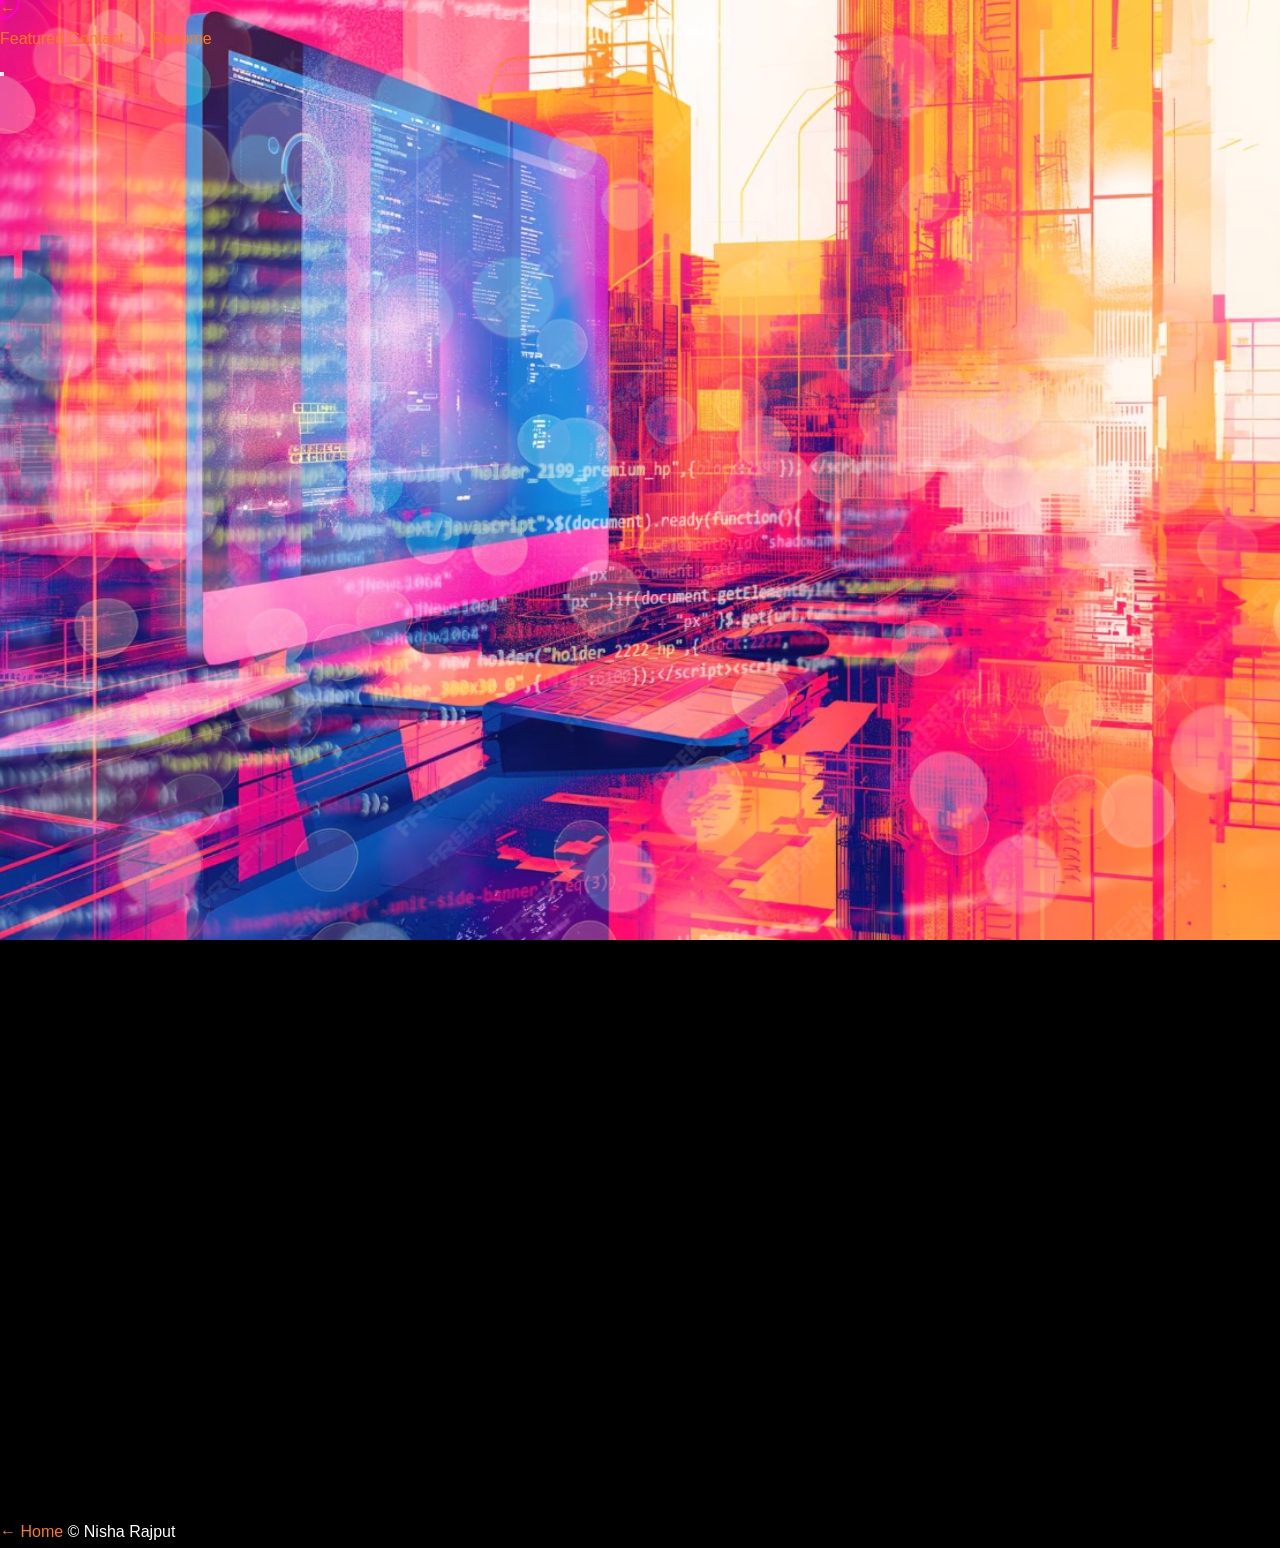
==== projects.html @ 36fa7c29 "Initial portfolio deployment" ====
<!doctype html>
<html lang="en">
<head>
  <meta charset="utf-8" />
  <meta name="viewport" content="width=device-width,initial-scale=1" />
  <title>Nisha Rajput — Projects</title>
  <link rel="stylesheet" href="styles.css" />
</head>
<body>
  <div class="cursor-dot" aria-hidden="true"></div>
  <div class="cursor-ring" aria-hidden="true"></div>

  <header class="nav">
    <a class="brand" href="index.html">←</a>
    <nav class="nav-links">
      <a href="index.html#work" class="link">Featured</a>
      <a href="index.html#contact" class="link">Contact</a>
      <a class="btn" href="Nisha_Rajput_Resume.pdf" target="_blank" rel="noopener">Resume</a>
    </nav>
    <button class="burger" aria-label="Open menu">
      <span></span><span></span>
    </button>
  </header>

  <main class="projects-page">
    <div class="hero-bg small">
      <div class="bg-image bg1"></div>
      <div class="bg-image bg2"></div>
      <div class="bg-vignette"></div>
      <div class="bg-noise"></div>
    </div>
    <div class="code-wall" aria-hidden="true"></div>

    <section class="projects-header reveal">
      <h1 class="projects-title">Projects</h1>
      <p class="projects-sub">
        Case-study style, clean and fast — with motion and a colorful tech vibe.
      </p>
    </section>

    <section class="case reveal" id="proj-aura">
      <div class="case-top">
        <h2>AURA — Multimodal Emotion Recognition</h2>
        <div class="case-tags">
          <span class="chip">DistilRoBERTa</span>
          <span class="chip">Wav2Vec2</span>
          <span class="chip">REST API</span>
        </div>
      </div>
      <div class="case-grid">
        <div class="card">
          <h3>What</h3>
          <p>Multimodal classification pipeline using text + audio features with scalable inference endpoints.</p>
        </div>
        <div class="card">
          <h3>Impact</h3>
          <ul class="bullets">
            <li>15,000+ labeled samples</li>
            <li>88% predictive accuracy</li>
            <li>500+ concurrent evaluation requests</li>
          </ul>
        </div>
        <div class="card">
          <h3>Stack</h3>
          <p>Python, Transformers, REST, data preprocessing pipeline</p>
        </div>
      </div>
    </section>

    <section class="case reveal" id="proj-docflow">
      <div class="case-top">
        <h2>Document Workflow Automation & ROI Analysis</h2>
        <div class="case-tags">
          <span class="chip">Process Mapping</span>
          <span class="chip">Automation</span>
          <span class="chip">ROI</span>
        </div>
      </div>
      <div class="case-grid">
        <div class="card">
          <h3>What</h3>
          <p>Optimized routing workflow, eliminated redundant steps, created automation plan and ROI model.</p>
        </div>
        <div class="card">
          <h3>Impact</h3>
          <ul class="bullets">
            <li>40% redundant handling removed</li>
            <li>780+ annual hours recovered</li>
            <li>22% operational cost reduction projection</li>
          </ul>
        </div>
        <div class="card">
          <h3>Deliverables</h3>
          <p>As-Is / To-Be flow, SOP outline, ROI calculation framework</p>
        </div>
      </div>
    </section>

    <section class="case reveal" id="proj-kpi">
      <div class="case-top">
        <h2>E-Commerce KPI Dashboard via SQL Extraction</h2>
        <div class="case-tags">
          <span class="chip">SQL</span>
          <span class="chip">CTEs</span>
          <span class="chip">Analytics</span>
        </div>
      </div>
      <div class="case-grid">
        <div class="card">
          <h3>What</h3>
          <p>Extracted, joined, aggregated and analyzed 100,000+ transactional records to generate KPI insights.</p>
        </div>
        <div class="card">
          <h3>Impact</h3>
          <ul class="bullets">
            <li>High-value segment discovery</li>
            <li>18% targeting precision improvement projection</li>
            <li>Region-wise investment reallocation strategy</li>
          </ul>
        </div>
        <div class="card">
          <h3>Stack</h3>
          <p>MySQL, advanced SQL queries, KPI modeling</p>
        </div>
      </div>
    </section>

    <footer class="footer">
      <a class="muted" href="index.html">← Home</a>
      <span>© <span id="year"></span> Nisha Rajput</span>
    </footer>
  </main>

  <script src="app.js"></script>
</body>
</html>
---- styles.css ----
*{margin:0;padding:0;box-sizing:border-box;}
html,body{height:100%;}
body{
  font-family:Arial, sans-serif;
  color:white;
  background:black;
  overflow-x:hidden;
}

/* ============ BACKGROUND LAYERS ============ */
.bg{
  position:fixed;
  inset:0;
  z-index:-10;
}
.bg1,.bg2{
  position:absolute;
  inset:-40px;
  background-size:cover;
  background-position:center;
  animation:float 20s infinite ease-in-out;
  z-index:-10;
}
.bg1{ background-image:url("hero1.png"); }
.bg2{
  background-image:url("hero2.png");
  mix-blend-mode:screen;
  opacity:.7;
  animation-duration:28s;
}
.overlay{
  position:absolute;
  inset:0;
  background:
    linear-gradient(to bottom, rgba(0,0,0,.55), rgba(0,0,0,.75)),
    radial-gradient(circle at 30% 40%, rgba(255,0,150,.25), transparent 60%),
    radial-gradient(circle at 70% 50%, rgba(255,150,0,.25), transparent 60%);
  z-index:-9;
}
@keyframes float{
  0%{transform:scale(1.05) translate(0,0);}
  50%{transform:scale(1.1) translate(-30px,-20px);}
  100%{transform:scale(1.05) translate(0,0);}
}

#fx{
  position:fixed;
  inset:0;
  z-index:-8;
  pointer-events:none;
}

/* ============ SECTION LAYER ============ */
.section, .hero{
  position:relative;
  z-index:2;
}

/* ============ FLOATING ICON NAV ============ */
.floating-nav{
  position:fixed;
  top:24px;
  left:50%;
  transform:translateX(-50%);
  display:flex;
  align-items:center;
  gap:18px;
  padding:14px 22px;
  background:rgba(255,255,255,.08);
  backdrop-filter:blur(20px);
  border-radius:80px;
  z-index:999;
  border:1px solid rgba(255,255,255,.12);
}

.nav-logo{
  font-weight:bold;
  color:#ff4c60;
  font-size:20px;
  margin-right:6px;
}

.nav-icon{
  position:relative;
  color:white;
  display:flex;
  align-items:center;
  justify-content:center;
  width:46px;
  height:46px;
  border-radius:50%;
  transition:.25s;
}
.nav-icon:hover{
  background:#ff4c60;
  transform:translateY(-3px);
}
.nav-icon::after{
  content:attr(data-label);
  position:absolute;
  bottom:-42px;
  background:black;
  color:white;
  padding:7px 14px;
  border-radius:20px;
  font-size:13px;
  opacity:0;
  transform:translateY(10px);
  transition:.25s;
  white-space:nowrap;
}
.nav-icon:hover::after{
  opacity:1;
  transform:translateY(0);
}

/* ============ HERO ============ */
.hero{
  min-height:100vh;
  display:flex;
  align-items:center;
  padding:140px 10% 80px;
}
.hero-inner{
  display:flex;
  justify-content:space-between;
  align-items:center;
  width:100%;
  gap:60px;
}
.hero-left{max-width:620px;}
.hero-left h1{
  font-size:72px;
  line-height:1.0;
  margin-bottom:14px;
  text-shadow:0 4px 25px rgba(0,0,0,.8);
}
.gradient{
  background:linear-gradient(90deg,#ff00cc,#ff7a18,#ffe600);
  -webkit-background-clip:text;
  color:transparent;
}
.outline{
  -webkit-text-stroke:1px white;
  color:transparent;
}
.hero-left p{
  color:rgba(255,255,255,.85);
  margin:20px 0 26px;
  line-height:1.6;
}
.btn{
  padding:12px 24px;
  border-radius:30px;
  text-decoration:none;
  margin-right:10px;
  display:inline-block;
  transition:.3s;
}
.primary{
  background:linear-gradient(90deg,#ff00cc,#ff7a18);
  color:black;
}
.secondary{
  border:1px solid rgba(255,255,255,.8);
  color:white;
}
.btn:hover{
  transform:translateY(-4px);
  box-shadow:0 15px 40px rgba(255,0,150,.4);
}

/* Profile */
.profile-vertical{
  height:500px;
  width:auto;
  border-radius:30px;
  box-shadow:
    0 0 60px rgba(255,0,150,.45),
    0 40px 120px rgba(0,0,0,.8);
  transition:.35s ease;
}
.profile-vertical:hover{ transform:scale(1.03); }

/* ============ SECTIONS ============ */
.section{ padding:120px 10%; }
h2{
  font-size:38px;
  margin-bottom:18px;
  text-shadow:0 4px 25px rgba(0,0,0,.8);
}
p{line-height:1.7;}
a{color:#ff7a18;text-decoration:none;}
a:hover{text-decoration:underline;}

/* ============ CARDS ============ */
.card{
  background:rgba(0,0,0,.55);
  padding:25px;
  border-radius:20px;
  margin-top:18px;
  backdrop-filter:blur(10px);
  border:1px solid rgba(255,255,255,.08);
  transition:.35s;
}
.card:hover{
  transform:translateY(-8px);
  box-shadow:0 20px 60px rgba(255,0,150,.35);
}

/* ============ PROJECTS GRID (FIXED) ============ */
.accent{ color:#ff4c60; }

.project-grid{
  display:grid;
  grid-template-columns:repeat(3,1fr);
  gap:30px;
  margin-top:35px;
}

.project-card{
  background:rgba(20,20,20,.88);
  border-radius:20px;
  overflow:hidden;
  border:1px solid rgba(255,255,255,.08);
  transition:.35s;
}
.project-card:hover{
  transform:translateY(-12px);
  box-shadow:0 25px 80px rgba(255,0,150,.35);
}

.project-image{
  width:100%;
  height:220px;
  object-fit:cover;
  display:block;
  transition:.4s ease;
}
.project-card:hover .project-image{ transform:scale(1.05); }

.project-content{ padding:20px; }
.metric{ color:#ff7a18;font-weight:bold; }

/* ============ SKILLS TICKER ============ */
.skills-wrapper{ overflow:hidden; white-space:nowrap; margin-top:20px; }
.skills-track{
  display:inline-flex;
  gap:18px;
  animation:scrollSkills 22s linear infinite;
}
.skills-track span{
  padding:12px 22px;
  border-radius:40px;
  background:rgba(255,255,255,.08);
  border:1px solid rgba(255,255,255,.1);
  transition:.3s;
}
.skills-track span:hover{
  background:linear-gradient(90deg,#ff00cc,#ff7a18);
  color:black;
  transform:translateY(-4px);
}
@keyframes scrollSkills{
  0%{ transform:translateX(0); }
  100%{ transform:translateX(-50%); }
}

/* ============ CERTS ============ */
.cert-grid{
  display:grid;
  grid-template-columns:repeat(3,1fr);
  gap:30px;
  margin-top:25px;
}
.cert-card{
  display:flex;
  align-items:center;
  gap:18px;
  padding:22px;
  border-radius:20px;
  background:rgba(255,255,255,.06);
  backdrop-filter:blur(12px);
  border:1px solid rgba(255,255,255,.1);
  transition:.35s;
}
.cert-card:hover{
  transform:translateY(-8px);
  box-shadow:0 20px 60px rgba(255,0,150,.28);
}
.cert-icon{font-size:30px;}

/* ============ CURSOR ============ */
.cursor-dot{
  position:fixed;
  width:8px;height:8px;
  background:#ff00cc;
  border-radius:50%;
  pointer-events:none;
  z-index:9999;
  transform:translate(-50%,-50%);
}
.cursor-ring{
  position:fixed;
  width:40px;height:40px;
  border:2px solid #ff00cc;
  border-radius:50%;
  pointer-events:none;
  z-index:9998;
  transform:translate(-50%,-50%);
}

/* ============ REVEAL ============ */
.reveal{
  opacity:0;
  transform:translateY(25px);
  transition:opacity .7s ease, transform .7s ease;
}
.reveal.show{
  opacity:1;
  transform:translateY(0);
}

/* ============ RESPONSIVE ============ */
@media(max-width:1100px){
  .hero-inner{ flex-direction:column; align-items:flex-start; }
  .profile-vertical{ height:420px; }
  .project-grid{ grid-template-columns:1fr; }
  .cert-grid{ grid-template-columns:1fr; }
}
.nav-icon.active{
  background:#ff4c60;
}
html{
  scroll-behavior:smooth;
}

section{
  scroll-margin-top:120px;
}
.section:nth-child(even){
  background:rgba(255,255,255,.02);
}
.grain{
  position:fixed;
  inset:0;
  background-image:url("https://grainy-gradients.vercel.app/noise.svg");
  opacity:.04;
  pointer-events:none;
  z-index:1;
}
.hero-left h1,
.hero-left p{
  animation:fadeUp 1.2s ease forwards;
}

@keyframes fadeUp{
  from{
    opacity:0;
    transform:translateY(40px);
  }
  to{
    opacity:1;
    transform:translateY(0);
  }
}
.project-tags{
  display:flex;
  gap:10px;
  margin-bottom:12px;
}

.project-tags span{
  background:rgba(255,255,255,.08);
  padding:5px 12px;
  border-radius:20px;
  font-size:12px;
}
.project-card::before{
  content:"";
  position:absolute;
  inset:0;
  background:radial-gradient(circle at var(--x) var(--y), rgba(255,0,150,.25), transparent 60%);
  opacity:0;
  transition:.3s;
}

.project-card:hover::before{
  opacity:1;
}
.availability{
  background:rgba(0,255,100,.1);
  padding:8px 16px;
  border-radius:20px;
  display:inline-block;
  margin-bottom:20px;
  font-size:14px;
}
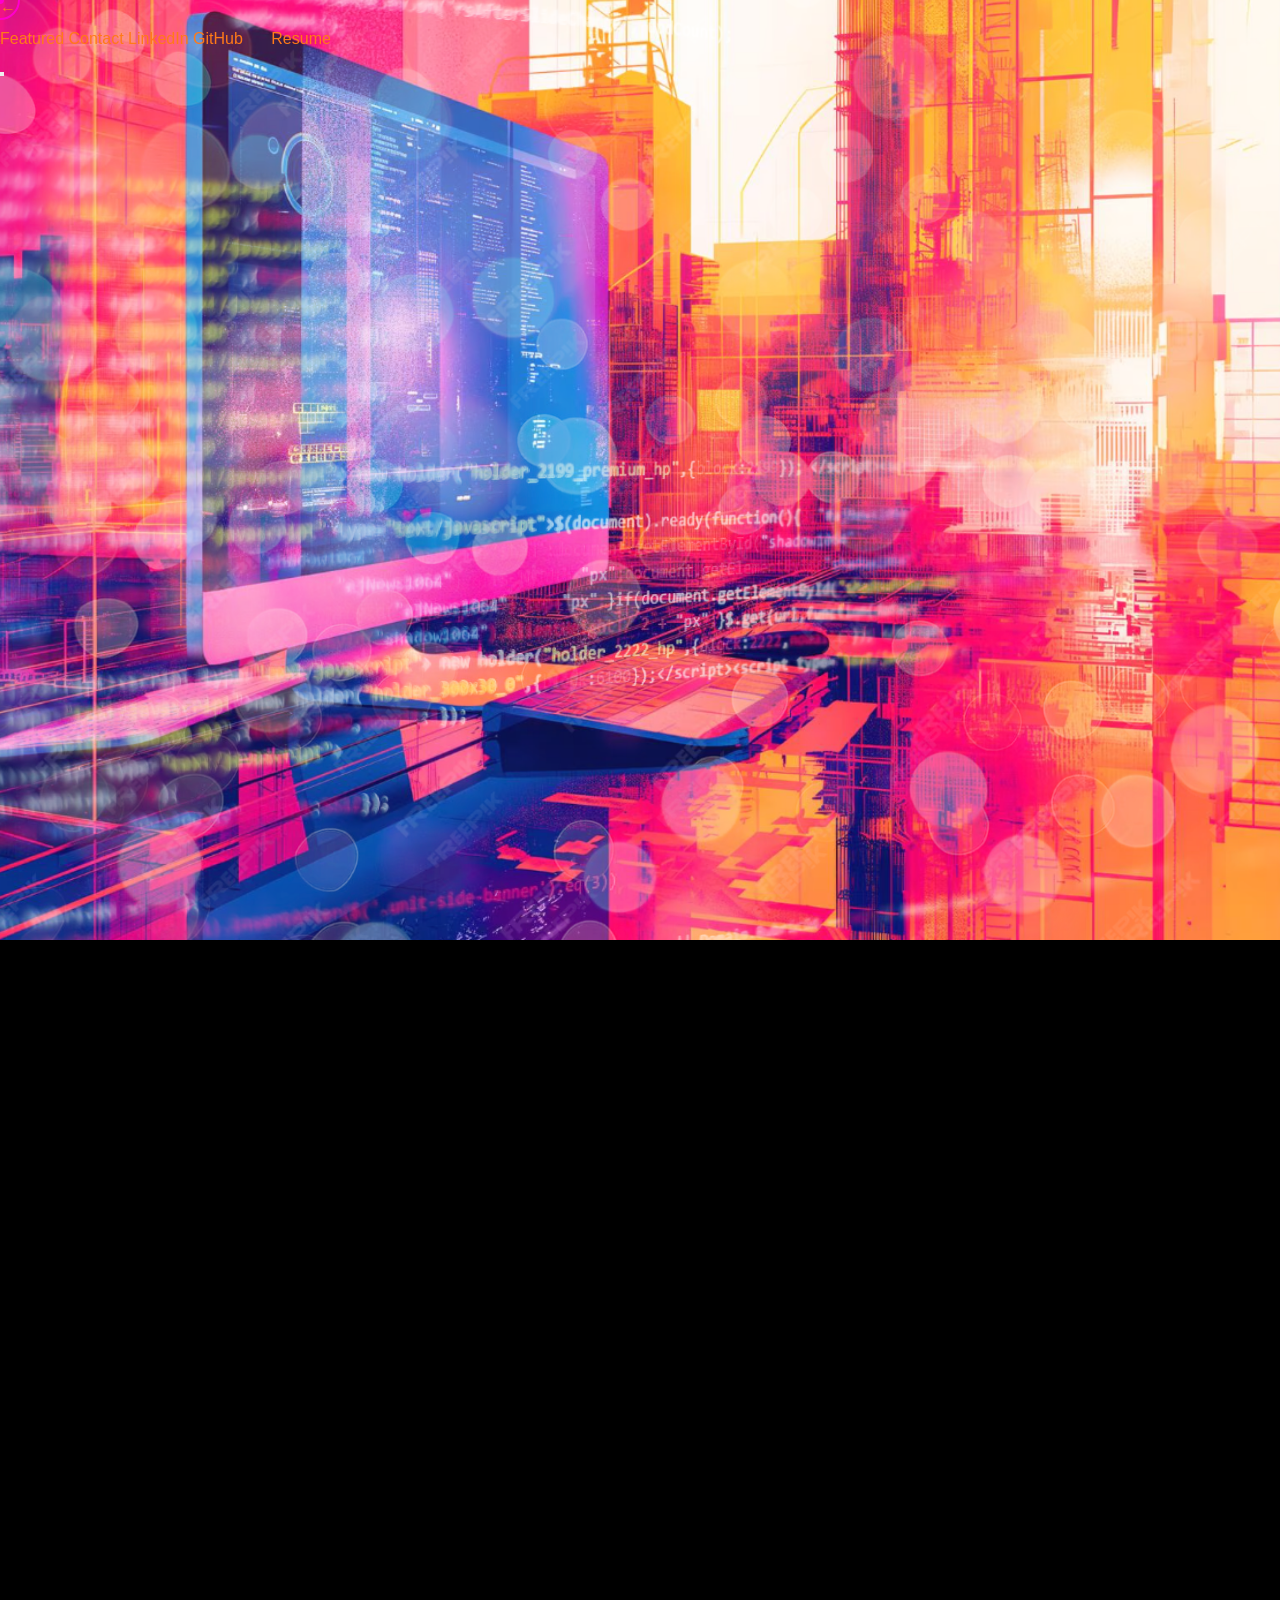
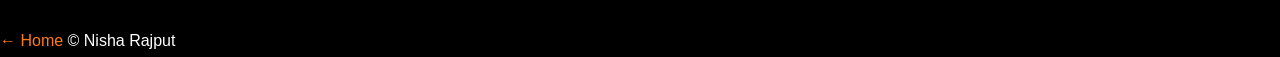
==== commit 0cc33df1: "Updated portfolio projects and resume" ====
--- a/projects.html
+++ b/projects.html
@@ -3,7 +3,7 @@
 <head>
   <meta charset="utf-8" />
   <meta name="viewport" content="width=device-width,initial-scale=1" />
-  <title>Nisha Rajput — Projects</title>
+  <title>Nisha Rajput — AI/ML Projects</title>
   <link rel="stylesheet" href="styles.css" />
 </head>
 <body>
@@ -15,7 +15,9 @@
     <nav class="nav-links">
       <a href="index.html#work" class="link">Featured</a>
       <a href="index.html#contact" class="link">Contact</a>
-      <a class="btn" href="Nisha_Rajput_Resume.pdf" target="_blank" rel="noopener">Resume</a>
+      <a class="link" href="https://linkedin.com/in/rajputnisha05" target="_blank" rel="noopener">LinkedIn</a>
+      <a class="link" href="https://github.com/your-github-username" target="_blank" rel="noopener">GitHub</a>
+      <a class="btn" href="Nisha_Rajput_Resume_2026.pdf" target="_blank" rel="noopener">Resume</a>
     </nav>
     <button class="burger" aria-label="Open menu">
       <span></span><span></span>
@@ -32,95 +34,101 @@
     <div class="code-wall" aria-hidden="true"></div>
 
     <section class="projects-header reveal">
-      <h1 class="projects-title">Projects</h1>
+      <h1 class="projects-title">AI/ML Projects</h1>
       <p class="projects-sub">
-        Case-study style, clean and fast — with motion and a colorful tech vibe.
+        Multimodal deep learning, agentic AI, and optimization — built end-to-end.
       </p>
     </section>
 
     <section class="case reveal" id="proj-aura">
       <div class="case-top">
-        <h2>AURA — Multimodal Emotion Recognition</h2>
+        <h2>AURA — Multimodal Emotion Recognition System</h2>
         <div class="case-tags">
-          <span class="chip">DistilRoBERTa</span>
+          <span class="chip">RoBERTa</span>
           <span class="chip">Wav2Vec2</span>
-          <span class="chip">REST API</span>
+          <span class="chip">GPT-4o</span>
+          <span class="chip">FastAPI</span>
         </div>
       </div>
       <div class="case-grid">
         <div class="card">
           <h3>What</h3>
-          <p>Multimodal classification pipeline using text + audio features with scalable inference endpoints.</p>
+          <p>End-to-end multimodal pipeline that fine-tunes transformer models on text and speech to detect emotion, then dynamically shapes an LLM's response tone via FastAPI.</p>
         </div>
         <div class="card">
           <h3>Impact</h3>
           <ul class="bullets">
-            <li>15,000+ labeled samples</li>
-            <li>88% predictive accuracy</li>
-            <li>500+ concurrent evaluation requests</li>
+            <li>7-class emotion classification (text + speech)</li>
+            <li>α-weighted late fusion of multimodal vectors</li>
+            <li>Sub-second inference latency via FastAPI</li>
+            <li>Pipeline: Whisper ASR → ERC → fusion → policy → LLM</li>
           </ul>
         </div>
         <div class="card">
           <h3>Stack</h3>
-          <p>Python, Transformers, REST, data preprocessing pipeline</p>
+          <p>Python, PyTorch, HuggingFace Transformers, RoBERTa (GoEmotions), Wav2Vec2 (CREMA-D), OpenAI API, FastAPI, Whisper ASR, librosa, Docker</p>
         </div>
       </div>
     </section>
 
-    <section class="case reveal" id="proj-docflow">
+    <section class="case reveal" id="proj-weather">
       <div class="case-top">
-        <h2>Document Workflow Automation & ROI Analysis</h2>
+        <h2>Weather Predictor — Agentic AI System</h2>
         <div class="case-tags">
-          <span class="chip">Process Mapping</span>
-          <span class="chip">Automation</span>
-          <span class="chip">ROI</span>
+          <span class="chip">smolagents</span>
+          <span class="chip">LiteLLM</span>
+          <span class="chip">Tool Use</span>
+          <span class="chip">Phoenix Tracing</span>
         </div>
       </div>
       <div class="case-grid">
         <div class="card">
           <h3>What</h3>
-          <p>Optimized routing workflow, eliminated redundant steps, created automation plan and ROI model.</p>
+          <p>A multi-agent system using HuggingFace smolagents — a manager-agent orchestrates a search-agent for autonomous multi-step reasoning and real-time web retrieval, with a custom tool to parse unstructured weather data.</p>
         </div>
         <div class="card">
           <h3>Impact</h3>
           <ul class="bullets">
-            <li>40% redundant handling removed</li>
-            <li>780+ annual hours recovered</li>
-            <li>22% operational cost reduction projection</li>
+            <li>Manager + search agent hierarchy</li>
+            <li>Custom regex-based WeatherParserTool</li>
+            <li>Full agent observability via OpenTelemetry</li>
+            <li>Transparent reasoning trace visualization</li>
           </ul>
         </div>
         <div class="card">
-          <h3>Deliverables</h3>
-          <p>As-Is / To-Be flow, SOP outline, ROI calculation framework</p>
+          <h3>Stack</h3>
+          <p>Python, HuggingFace smolagents, LiteLLM (GPT-4.1-nano), OpenAI API, DuckDuckGo Search, Arize Phoenix, OpenTelemetry, Jupyter</p>
         </div>
       </div>
     </section>
 
-    <section class="case reveal" id="proj-kpi">
+    <section class="case reveal" id="proj-sheo">
       <div class="case-top">
-        <h2>E-Commerce KPI Dashboard via SQL Extraction</h2>
+        <h2>SHEO — Smart Home Energy Optimizer</h2>
         <div class="case-tags">
-          <span class="chip">SQL</span>
-          <span class="chip">CTEs</span>
-          <span class="chip">Analytics</span>
+          <span class="chip">Pyomo</span>
+          <span class="chip">GLPK</span>
+          <span class="chip">Linear Programming</span>
+          <span class="chip">Optimization</span>
         </div>
       </div>
       <div class="case-grid">
         <div class="card">
           <h3>What</h3>
-          <p>Extracted, joined, aggregated and analyzed 100,000+ transactional records to generate KPI insights.</p>
+          <p>Multi-objective LP optimizer that schedules household appliance usage across 24 hourly intervals under a 7 kW power cap — balancing cost, carbon, and comfort with configurable user preferences.</p>
         </div>
         <div class="card">
           <h3>Impact</h3>
           <ul class="bullets">
-            <li>High-value segment discovery</li>
-            <li>18% targeting precision improvement projection</li>
-            <li>Region-wise investment reallocation strategy</li>
+            <li>3 user profiles: cost_saver, eco_warrior, comfort_first</li>
+            <li>15–30% projected electricity cost savings</li>
+            <li>Contract-aware tariff logic (per-state pricing)</li>
+            <li>Structured JSON output for downstream integration</li>
           </ul>
         </div>
         <div class="card">
           <h3>Stack</h3>
-          <p>MySQL, advanced SQL queries, KPI modeling</p>
+          <p>Python, Pyomo, GLPK solver, JSON schema design, optimization modeling</p>
         </div>
       </div>
     </section>
